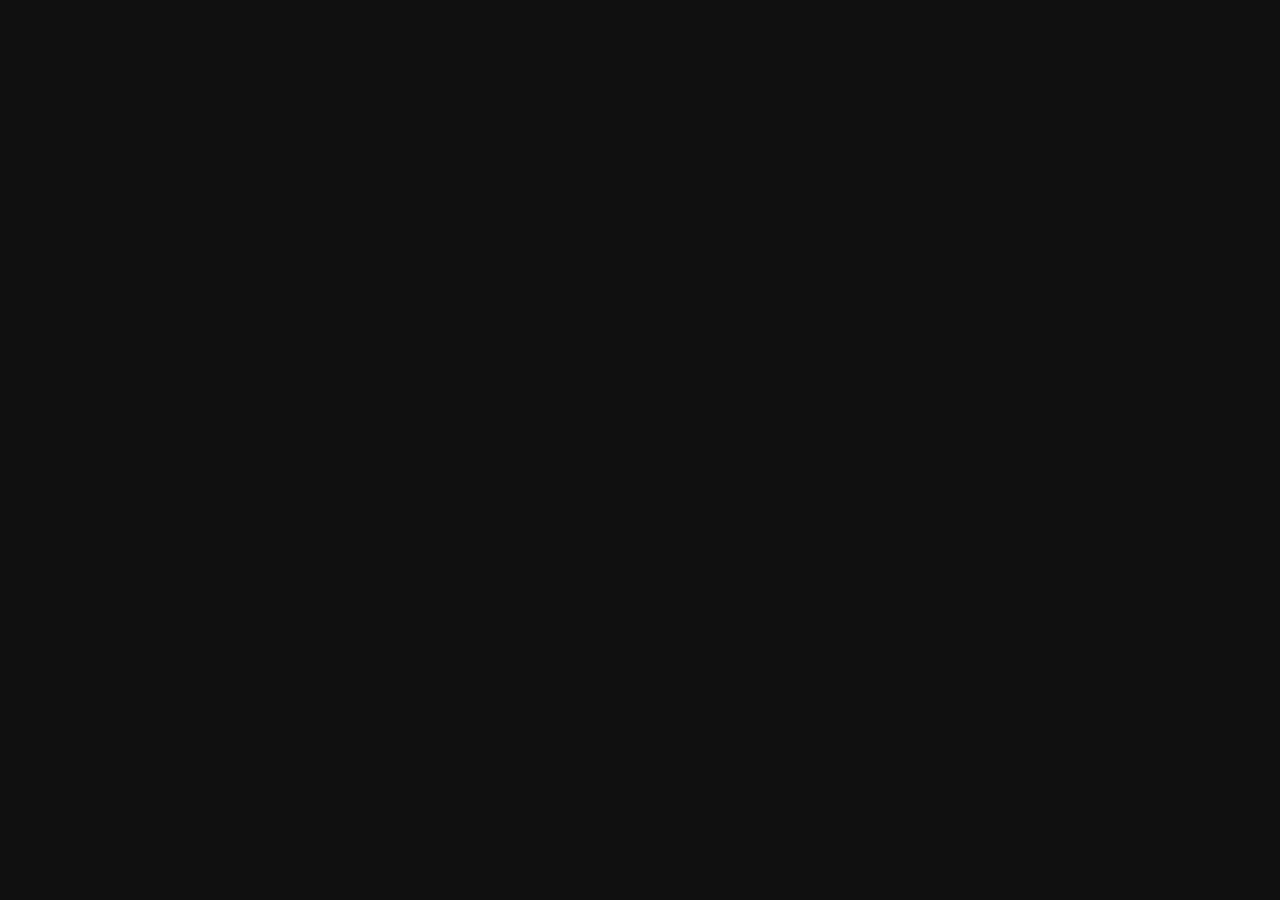
==== index.html @ beedaba0 "project started" ====
<!DOCTYPE html>
<html lang="en">
<head>
    <meta charset="UTF-8">
    <meta name="viewport" content="width=device-width, initial-scale=1.0">
    <title>Document</title>
    <link rel="stylesheet" href="style.css">
</head>
<body>
    
</body>
</html>
---- style.css ----
body{background-color:#101010 ;}
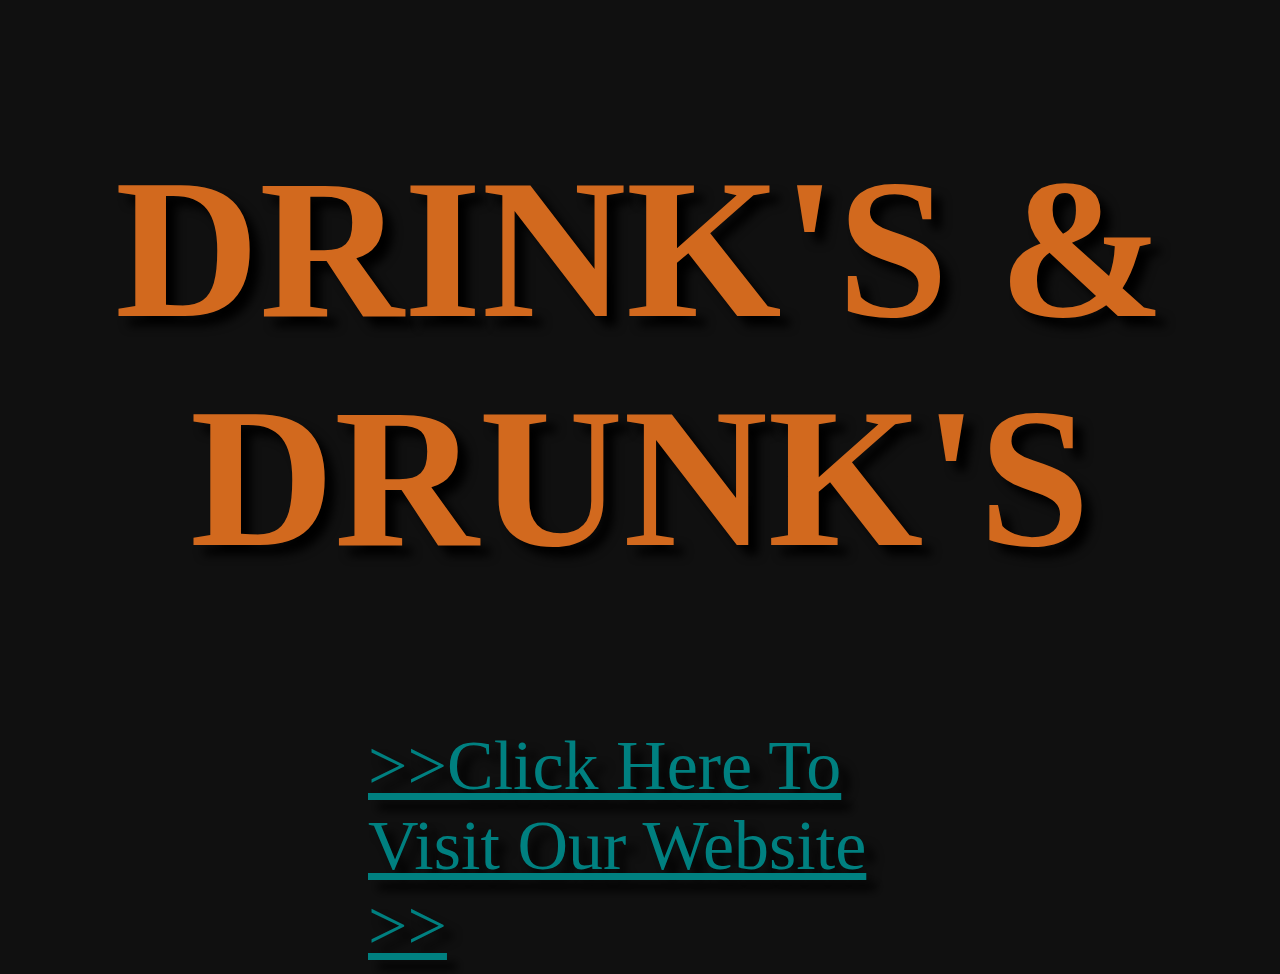
==== commit 40b4bbd6: "html 90% completed" ====
--- a/index.html
+++ b/index.html
@@ -4,9 +4,10 @@
     <meta charset="UTF-8">
     <meta name="viewport" content="width=device-width, initial-scale=1.0">
     <title>Document</title>
-    <link rel="stylesheet" href="style.css">
+    <link rel="stylesheet" href="css/style.css">
 </head>
 <body>
-    
+  <div class="ah1"><h1>DRINK'S & DRUNK'S</h1></div>  
+<div class="alink"><a target="_blank" href="restaurant/restaurant.html">>>click here to visit our website >></a></div>
 </body>
 </html>--- a/css/style.css
+++ b/css/style.css
@@ -0,0 +1,12 @@
+body{background-color:#101010 ;}
+.ah1>h1{text-align: center;
+    font-size: 200px;
+    color:chocolate;
+    text-shadow: 10px 10px 10px black;}
+a:link{color:teal;}
+a:visited{color: teal;}
+.alink>a{text-transform: capitalize;
+       text-align: center;
+       font-size: 70px;
+       text-shadow:10px 10px 10px black;}
+.alink{padding: 0px 360px;}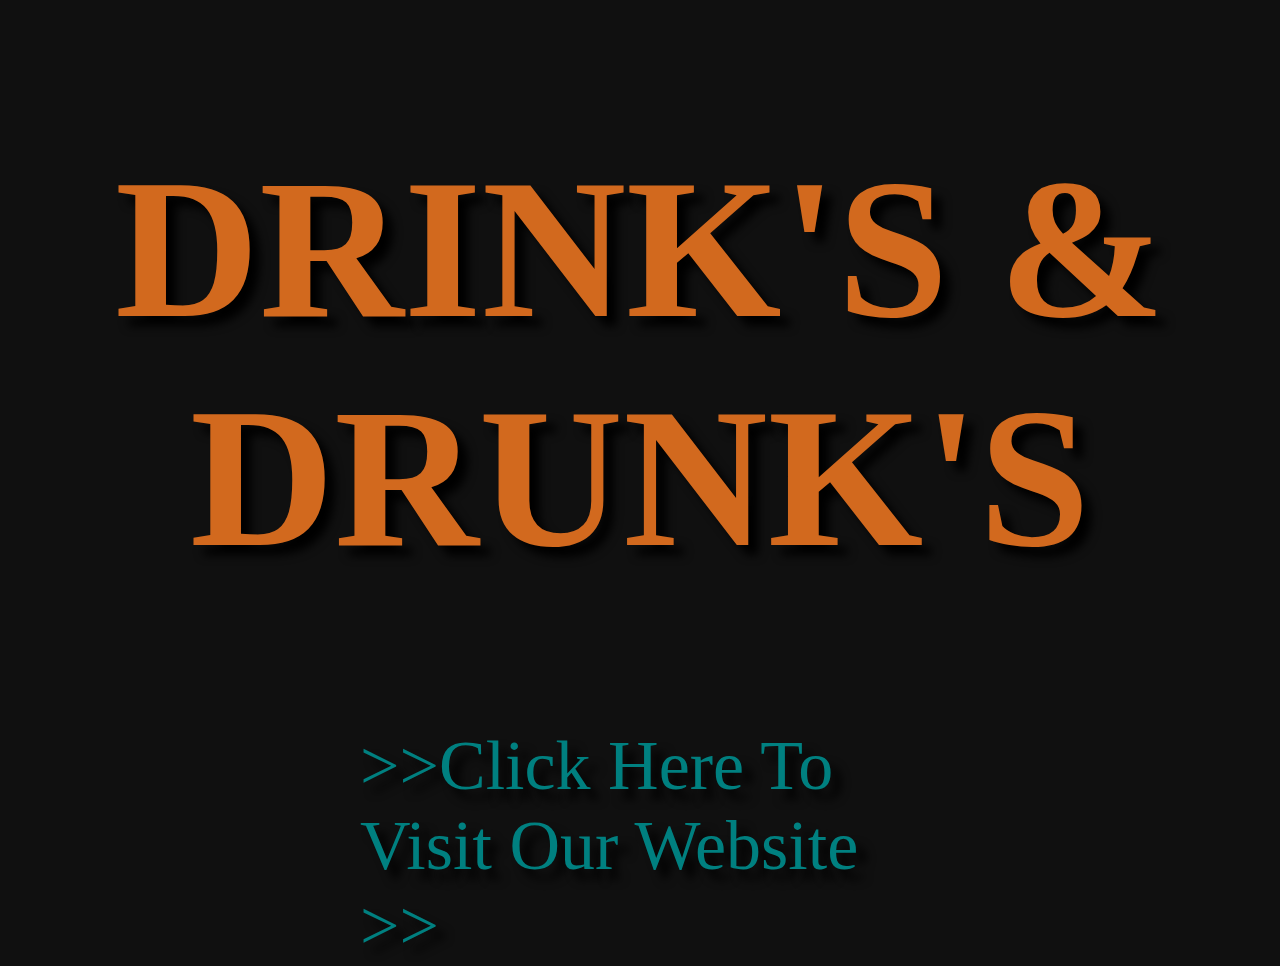
==== commit 95c4fe61: "menu page completed" ====
--- a/index.html
+++ b/index.html
@@ -7,7 +7,7 @@
     <link rel="stylesheet" href="css/style.css">
 </head>
 <body>
-  <div class="ah1"><h1>DRINK'S & DRUNK'S</h1></div>  
-<div class="alink"><a target="_blank" href="restaurant/restaurant.html">>>click here to visit our website >></a></div>
+  <div class="ah1 "><h1 class="chocolate textshadow">DRINK'S & DRUNK'S</h1></div>  
+<div class="alink linkshaodow"><a class="teal linkshaodow" target="_blank" href="restaurant/restaurant.html">>>click here to visit our website >></a></div>
 </body>
 </html>--- a/css/style.css
+++ b/css/style.css
@@ -1,12 +1,69 @@
-body{background-color:#101010 ;}
-.ah1>h1{text-align: center;
-    font-size: 200px;
-    color:chocolate;
-    text-shadow: 10px 10px 10px black;}
-a:link{color:teal;}
-a:visited{color: teal;}
-.alink>a{text-transform: capitalize;
-       text-align: center;
-       font-size: 70px;
-       text-shadow:10px 10px 10px black;}
-.alink{padding: 0px 360px;}+body{background-color:#101010 ; margin:0px}  
+
+.ah1 > h1 { text-align: center; font-size: 200px; }
+
+.chocolate { color: chocolate; }
+
+.teal:link { color: teal; }
+
+.teal:visited { color: teal; }
+
+.teal { color: teal; }
+
+.alink > a { text-align: center; font-size: 70px; text-shadow: 10px 10px 10px black; }
+
+* { text-transform: capitalize; text-decoration: none; text-shadow: 10px 10px 10px black;}
+
+.alink { padding: 0px 360px; }
+
+.logo > h4 { padding: 40px; text-align: center; }
+
+.heading { height: 60px; padding: 20px 40px; font-size: 57px; text-decoration: underline; }
+
+.marquee > p { text-align: center; }
+
+.marquee{margin: 0px 50px;}
+
+.whitening { color: white; }
+
+.menu-card { display: inline-block; padding: 0px 50px; width: 250px; padding-top: 150px; } 
+.menu-card:hover{ display: inline-block; padding: 55px; width: 248px; height: 248px;
+        .cpprg { font-size: 25px; margin-left: 200px; }
+        .sub-heading { font-size: 30px; }
+        .cpheading { font-size: 30px; }
+        .imgcircle > img { width: 210px ; height: 210px; border-radius: 105px; box-shadow: 0px 0px 56px 16px black; margin-top: 10px; margin-left: 100px; }} 
+
+.nbar { border-width: 3px 0px 3px 0px; border-style: solid; border-color: black; margin:20px 0px 0px 0px;}
+
+.maje { color: burlywood; }
+
+.sub-heading { margin-bottom: 20px; font-size: 20px; }
+
+.imgcircle > img { margin-left: 30px; width: 200px ; height: 200px; border-radius: 100px; box-shadow: 0px 0px 42px 4px black;}
+
+.cpprg { margin-left: 150px; font-size: 20px; }
+
+.target-heading { background-color: #101010; display: inline-block; margin-bottom: 30px; margin-top: 30px; margin-left:  80px; margin-right: 80px ; border-radius: 80px; border-width: 2px; border-color: chocolate; border-style: solid; padding: 23px; padding-left:  30px; padding-right: 30px ;}
+
+.nbar { text-align: center; }
+
+.header { background-color: #101010; width: 100%; position: fixed; top: 0px; } 
+
+.body { margin-top: 400px; }
+
+.ligt :hover { color: chocolate;}
+
+.ligt { color: burlywood; }
+
+.backing{text-align: center;}
+
+
+
+
+
+
+
+
+
+
+
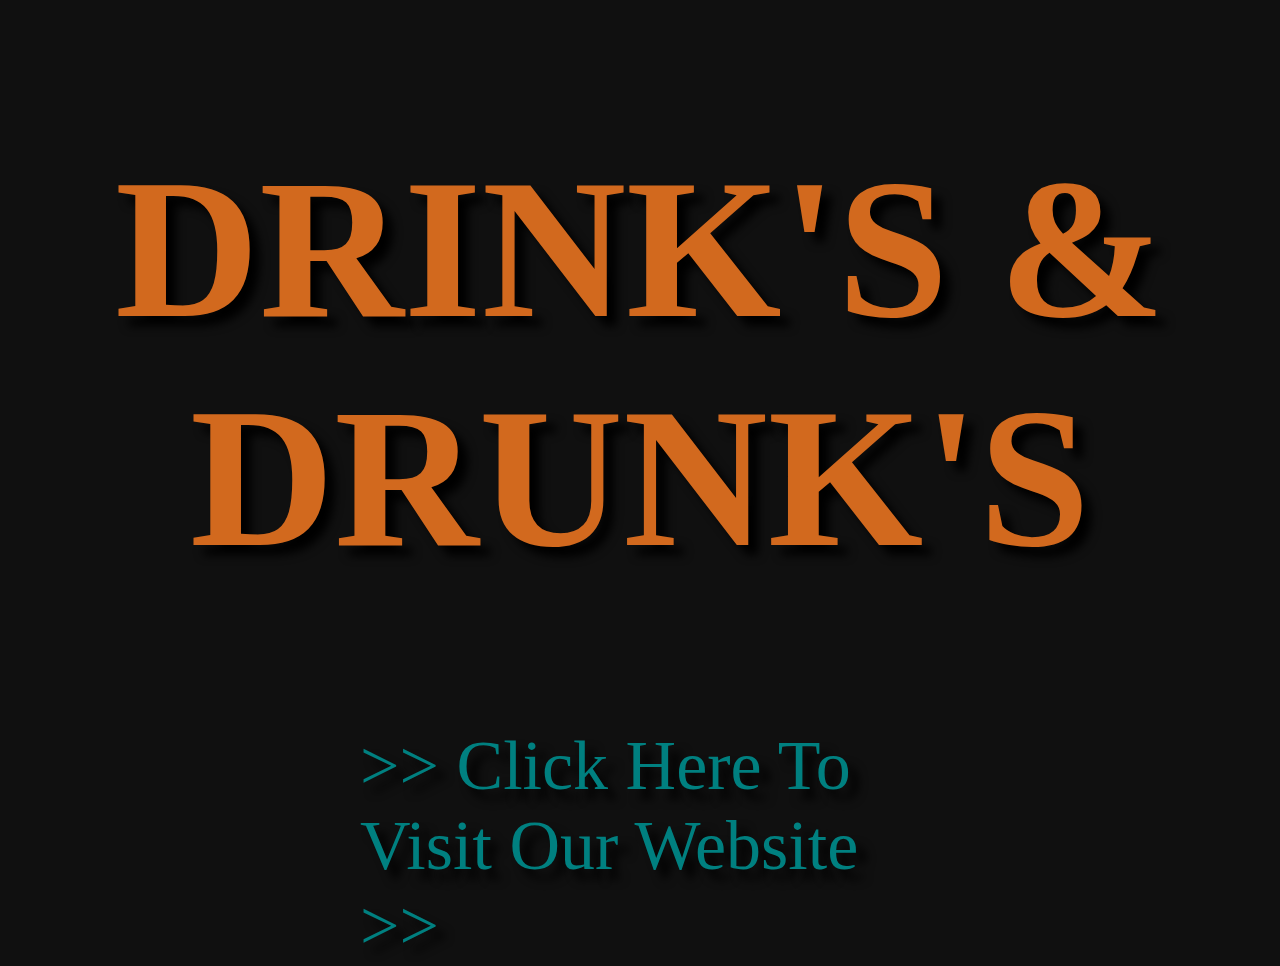
==== commit 57e4d79e: "final hard frame" ====
--- a/index.html
+++ b/index.html
@@ -8,6 +8,6 @@
 </head>
 <body>
   <div class="ah1 "><h1 class="chocolate textshadow">DRINK'S & DRUNK'S</h1></div>  
-<div class="alink linkshaodow"><a class="teal linkshaodow" target="_blank" href="restaurant/restaurant.html">>>click here to visit our website >></a></div>
+<div class="alink linkshaodow"><a class="teal hblbank linkshaodow" target="_blank" href="restaurant/restaurant.html">>> click here to visit our website >></a></div>
 </body>
 </html>--- a/css/style.css
+++ b/css/style.css
@@ -33,7 +33,7 @@
         .cpheading { font-size: 30px; }
         .imgcircle > img { width: 210px ; height: 210px; border-radius: 105px; box-shadow: 0px 0px 56px 16px black; margin-top: 10px; margin-left: 100px; }} 
 
-.nbar { border-width: 3px 0px 3px 0px; border-style: solid; border-color: black; margin:20px 0px 0px 0px;}
+.nbar { border-width: 3px 0px 3px 0px; border-style: solid; border-color: black; }
 
 .maje { color: burlywood; }
 
@@ -57,6 +57,39 @@
 
 .backing{text-align: center;}
 
+.nmove > div { display: inline-block; }
+
+.fry { width: 100px ; margin: 0px 20px 0px 20px; padding: 8px 0px ; font-size: 20px; border: 2px white solid; border-radius: 10px; }
+
+.nmove { width: 600px; margin: 20px 0px 20px auto; }
+
+.navigator { text-align: center; padding: 10px 0px 10px 0px; }
+
+.akaza { font-size: 25px; }
+
+.hblbank:hover{color:burlywood ;}
+
+.fontimg { margin: 0PX auto; width: 1760px; height: 890px; }
+  
+.fontimg > img { width: 100%; height: 100%; border: 5px white solid; border-radius: 20px; }
+
+.boximg > img {  width: 100%; height: 100%; border: 5px white solid; border-radius: 30px; }
+
+.boximg { margin: 15px 15px; width: 570px; height: 295px; display: inline-block;  }
+
+.divimg { padding: 10px 47px; margin-top: 50px; }
+
+.homey { color:#101010; background-color: burlywood; border: chocolate; }
+
+.menusha { color:#101010; background-color: burlywood; border: chocolate; } 
+
+.box { background-color: antiquewhite; width: 1760px; height: 400px; margin: 0px 75px; display: inline-block;}
+
+.recipeimg { width: 800px; height: 100%; background-color: black; display: inline-block;}
+
+.recipeimg > img { width: 100%; height:100%; }
+
+.rip { width: 900px; height: 100%; background-color: aqua;  }
 
 
 
@@ -67,3 +100,4 @@
 
 
 
+
